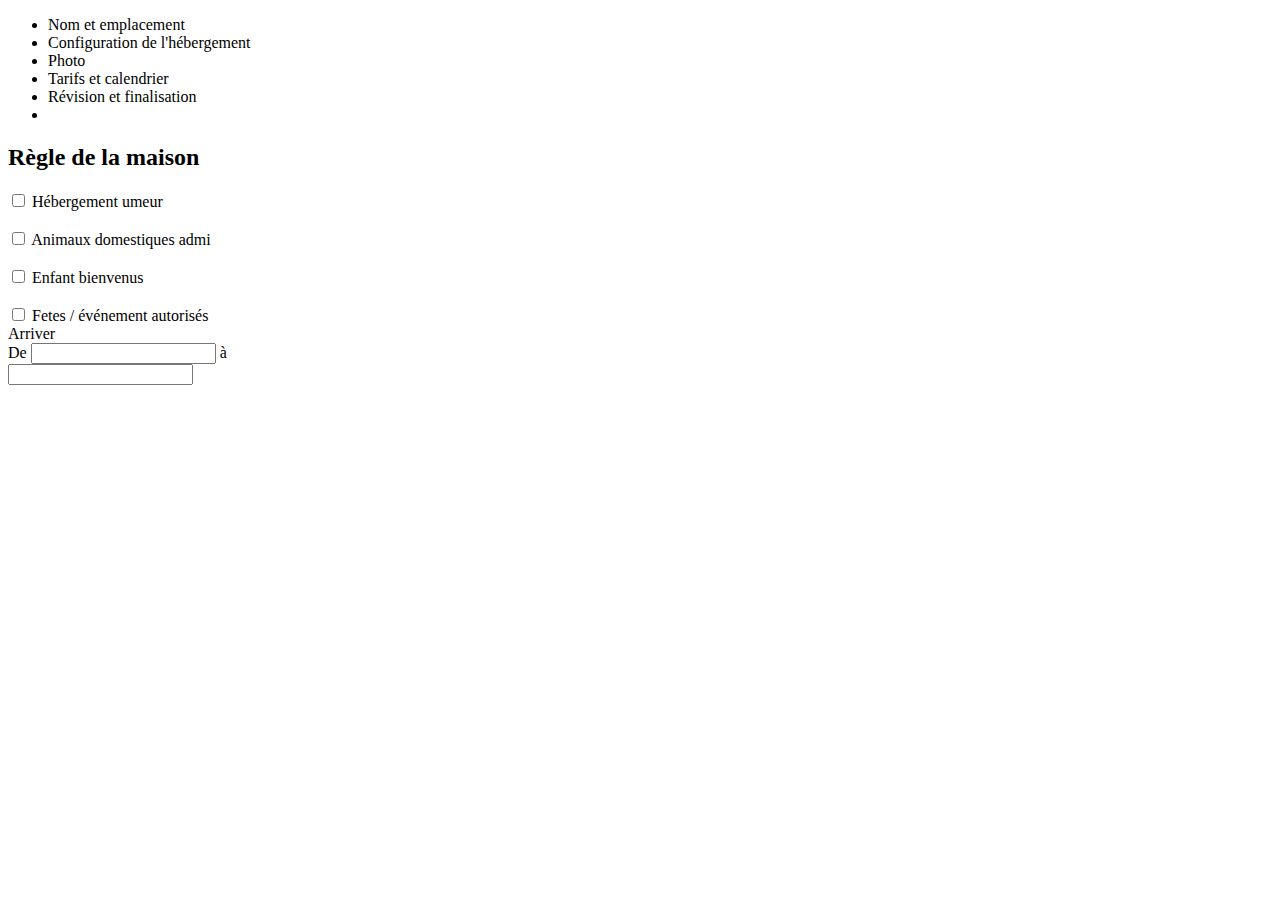
==== index.html @ 4455b8f2 "V1" ====
<!DOCTYPE html>
<html lang="en">
<head>
  <meta charset="UTF-8"><meta content="width=device-width, initial-scale=1" name="viewport" />


  <meta name="viewport" content="width=device-width, initial-scale=1, shrink-to-fit=no">
  <meta http-equiv="x-ua-compatible" content="ie=edge">
  <title>Material Design for Bootstrap</title>
  <!-- MDB icon -->
  <link rel="icon" href="img/mdb-favicon.ico" type="image/x-icon">
  <!-- Font Awesome -->
  <link rel="stylesheet" href="https://use.fontawesome.com/releases/v5.11.2/css/all.css">
  <!-- Google Fonts Roboto -->
  <link rel="stylesheet" href="https://fonts.googleapis.com/css?family=Roboto:300,400,500,700&display=swap">
  <!-- Bootstrap core CSS -->
  <link rel="stylesheet" href="css/bootstrap.min.css">
  <!-- Material Design Bootstrap -->
  <link rel="stylesheet" href="css/mdb.min.css">
  <!-- Your custom styles (optional) -->
  <link rel="stylesheet" href="https://cdn.metroui.org.ua/v4.3.2/css/metro-all.min.css">
  <link rel="stylesheet" href="css/style.css">
</head>
<header>
  <nav class=" tainer">
      <ul class="nu">
          
         <li class="i">
        </svg> Nom et emplacement</li>
          <li id="a"class="i">Configuration de l'hébergement</li>
          <li id="b"class="i">Photo</li>
          <li id="c"class="i">Tarifs et calendrier</li>
          <li id="d"class="i">Révision et finalisation</li>
          <li id="e"class="toggle"><span class="humber"></li>
         
          
      </ul> 
          
      </nav>

      
</header>


<body>

  <!-- Start your project here-->  
  <main role="main" class="container">
    
    <div id="wrapper">
        <div id="left">
          <h2>Règle de la maison</h2>
            <div class="carrer1">
                <div id="radio" class="container">
                 
                    <input type="checkbox" class="checkbox" >
                    <label class="vehicle"> Hébergement umeur</label><br><br>
                    <input class="checkbox"   type="checkbox" id="vehicle2" name="vehicle2" value="Car">
                    <label  for="vehicle"> Animaux domestiques admi</label><br><br>
                    <input class="checkbox"  type="checkbox" id="vehicle3" name="vehicle3" value="Boat">
                    <label  for="vehicle"> Enfant bienvenus</label><br><br>
                    <input type="checkbox" class="checkbox" >
                    <label  for="vehicle"> Fetes / événement autorisés</label>
                    
                  

                </div>
                <span class="col-md-1">
                  <label for="dark-version-example"> Arriver <br>De  </label>
                  <input data-role="timepicker" data-seconds="false">
                  <label for="dark-version-example mini "> à<br>  </label>
                  <input data-role="timepicker" data-seconds="false">

                  

                </span>

                <span class="col-md-2">
                  
                </span>

               
              
          
                  
          
                  

                  
                  


                <!--   <div class="line"></div>  -->
                    
                <p></p>
                <div class="time">
                  
            

            

                 
                  
                </div>
                

                </div>
            

        </div>
        



        <div id="right">
          
        

        </div>


    </div>
  
  
   
    
  <!-- End your project here-->

  <!-- jQuery -->
  <script src="https://cdn.metroui.org.ua/v4.3.2/js/metro.min.js"></script>
  <script type="text/javascript" src="js/jquery.min.js"></script>
  <!-- Bootstrap tooltips -->
  <script type="text/javascript" src="js/popper.min.js"></script>
  <!-- Bootstrap core JavaScript -->
  <script type="text/javascript" src="js/bootstrap.min.js"></script>
  <!-- MDB core JavaScript -->
  <script type="text/javascript" src="js/mdb.min.js"></script>
  <!-- Your custom scripts (optional) -->
  <script type="text/javascript"></script>

</body>
</html>
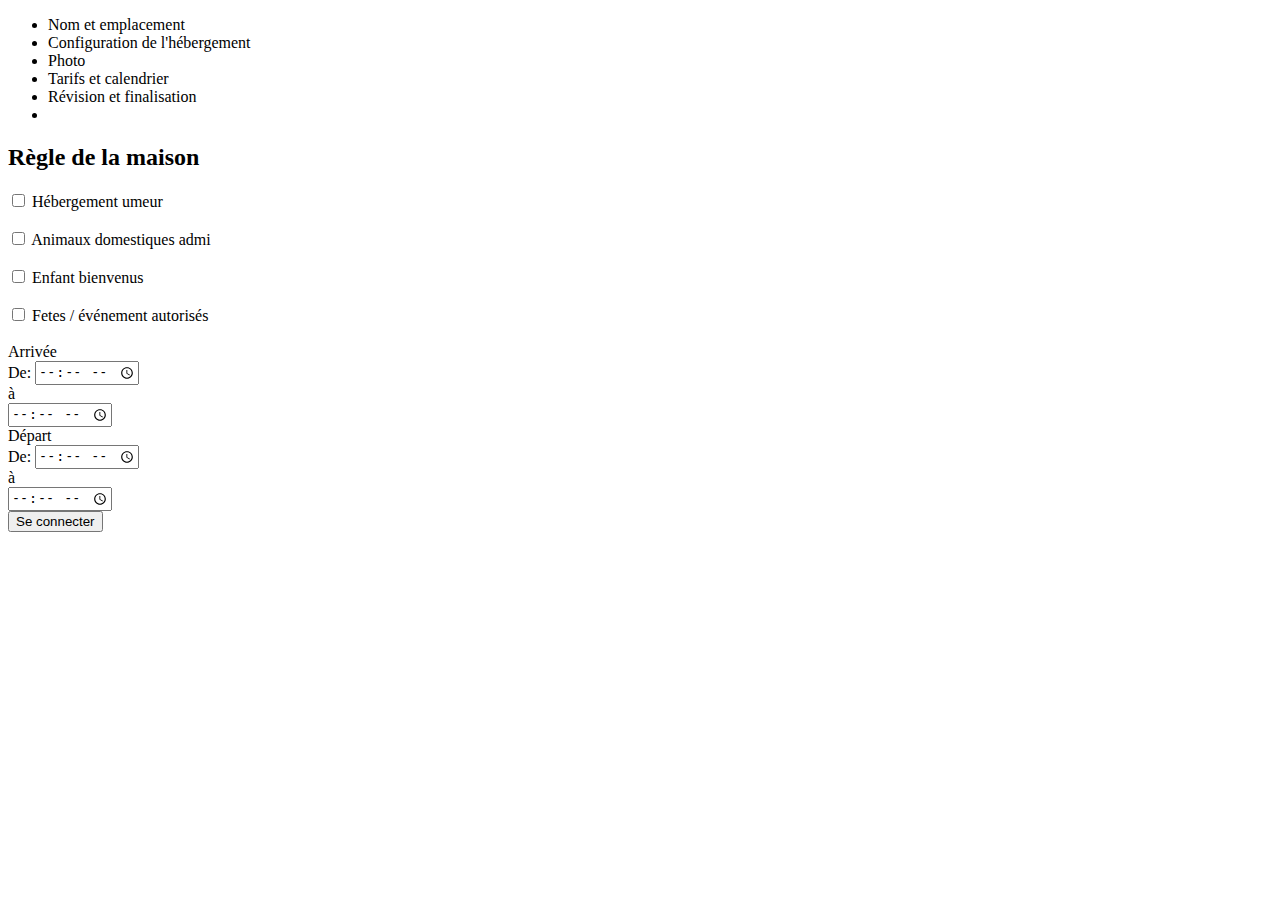
==== commit a56fd3f3: "v2" ====
--- a/index.html
+++ b/index.html
@@ -20,6 +20,37 @@
   <!-- Your custom styles (optional) -->
   <link rel="stylesheet" href="https://cdn.metroui.org.ua/v4.3.2/css/metro-all.min.css">
   <link rel="stylesheet" href="css/style.css">
+  
+  
+
+
+
+
+
+
+
+
+
+
+
+
+
+
+
+
+
+
+
+
+
+
+
+
+  
+  
+
+
+ 
 </head>
 <header>
   <nav class=" tainer">
@@ -47,11 +78,11 @@
   <!-- Start your project here-->  
   <main role="main" class="container">
     
-    <div id="wrapper">
-        <div id="left">
+    <div class="wrapper">
+        <div class="left">
           <h2>Règle de la maison</h2>
             <div class="carrer1">
-                <div id="radio" class="container">
+                <div  class="container">
                  
                     <input type="checkbox" class="checkbox" >
                     <label class="vehicle"> Hébergement umeur</label><br><br>
@@ -60,37 +91,64 @@
                     <input class="checkbox"  type="checkbox" id="vehicle3" name="vehicle3" value="Boat">
                     <label  for="vehicle"> Enfant bienvenus</label><br><br>
                     <input type="checkbox" class="checkbox" >
-                    <label  for="vehicle"> Fetes / événement autorisés</label>
+                    <label  for="vehicle"> Fetes / événement autorisés</label><br><br>
                     
                   
 
                 </div>
-                <span class="col-md-1">
-                  <label for="dark-version-example"> Arriver <br>De  </label>
-                  <input data-role="timepicker" data-seconds="false">
-                  <label for="dark-version-example mini "> à<br>  </label>
-                  <input data-role="timepicker" data-seconds="false">
-
-                  
-
+                
                 </span>
-
-                <span class="col-md-2">
-                  
-                </span>
-
-               
+                
+                  <div class="mikatra0">
+                    <label class="label" for="appt">Arrivée <br> De:</label>
+
+                    <input class="refy1" type="time" id="appt" name="appt"
+                          min="09:00" max="18:00" required>
+                  </div>
+                  
+                      <div class="miakatra">
+                        <label for="appt">à <br> </label>
+
+                          <input class="refy" type="time" id="appt" name="appt"
+                          min="09:00" max="18:00" required>
+
+
+                      </div>
+
+
+                         <div class="mikatra0">
+                    <label class="label" for="appt">Départ <br> De:</label>
+
+                    <input class="refy1" type="time" id="appt" name="appt"
+                          min="09:00" max="18:00" required>
+                  </div>
+                  
+                      <div class="miakatra">
+                        <label for="appt">à <br> </label>
+
+                          <input class="refy" type="time" id="appt" name="appt"
+                          min="09:00" max="18:00" required>
+
+
+                      </div>  
+
+            
+
+      
+
+                
+
               
           
-                  
-          
-                  
-
-                  
-                  
-
-
-                <!--   <div class="line"></div>  -->
+
+                  
+
+                  
+                  
+
+
+                              <button class="btn"> Se connecter </button>
+  
                     
                 <p></p>
                 <div class="time">
@@ -118,15 +176,23 @@
 
         </div>
 
-
     </div>
-  
-  
+    
+
+    
+
+
+
+
+
+
    
     
   <!-- End your project here-->
 
   <!-- jQuery -->
+
+  
   <script src="https://cdn.metroui.org.ua/v4.3.2/js/metro.min.js"></script>
   <script type="text/javascript" src="js/jquery.min.js"></script>
   <!-- Bootstrap tooltips -->
@@ -138,5 +204,11 @@
   <!-- Your custom scripts (optional) -->
   <script type="text/javascript"></script>
 
+  
+
 </body>
+
+  
+  
+
 </html>
